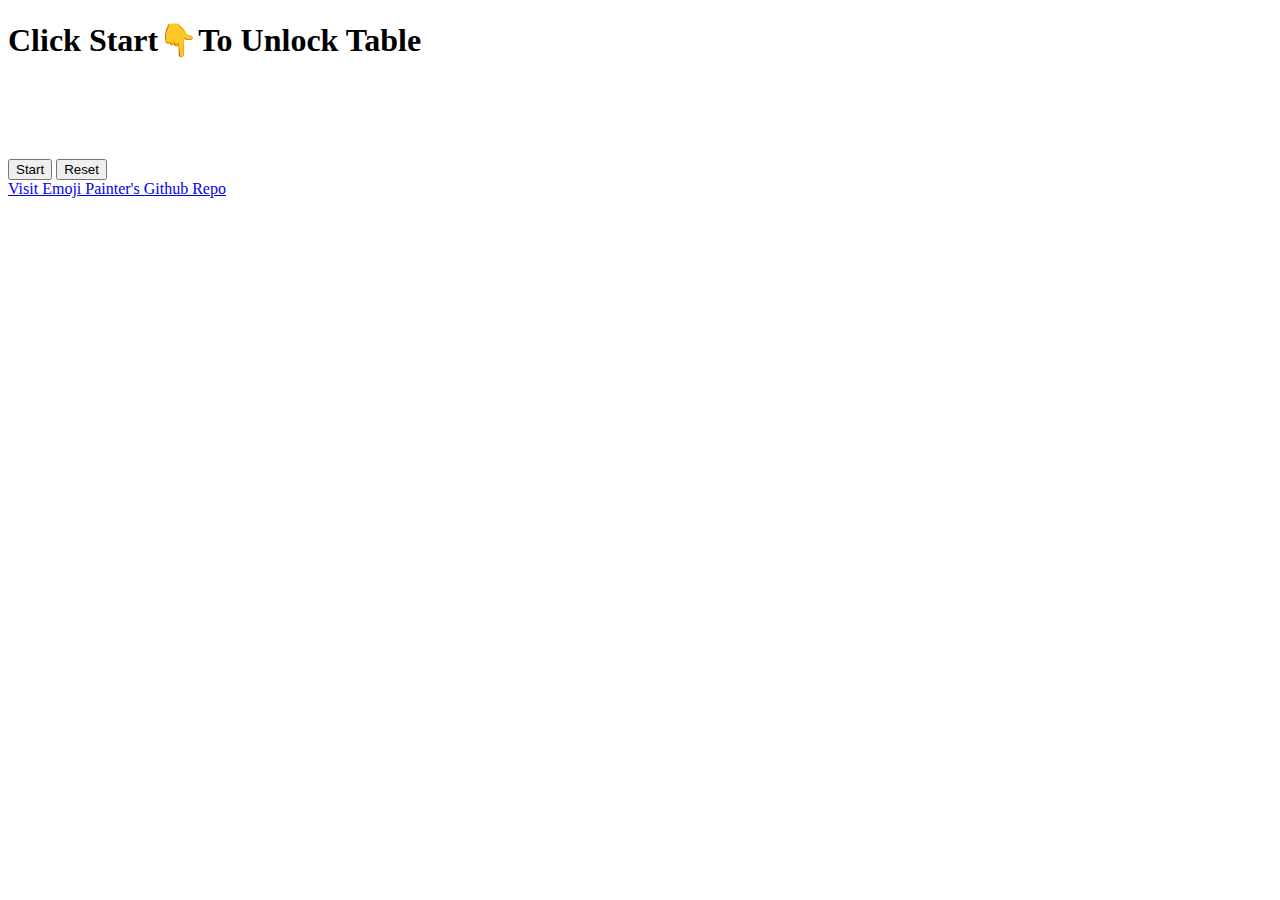
==== Emoji_Painter_Table/a3.html @ b6ed3c14 "Update a3.html" ====
<!DOCTYPE HTML>
<html>
    <head>
        <link rel="stylesheet" type="text/css" href="a3.css">
        <title>&#127752	Rainbow Lights Table</title>
    </head>
    <body>
        <div>
        <h1 id="note">Click Start&#128071To Unlock Table</h1>
        </div>
        <table id="tbl">
            <tr>
                <td></td>
                <td></td>
                <td></td>
                <td></td>
                <td></td>
                <td></td>
                <td></td>
                <td></td>
                <td></td>
                <td></td>
            </tr>
            <tr>
                <td></td>
                <td></td>
                <td></td>
                <td></td>
                <td></td>
                <td></td>
                <td></td>
                <td></td>
                <td></td>
                <td></td>
            </tr>
            <tr>
                <td></td>
                <td></td>
                <td></td>
                <td></td>
                <td></td>
                <td></td>
                <td></td>
                <td></td>
                <td></td>
                <td></td>
            </tr>
 
            <tr>
                <td></td>
                <td></td>
                <td></td>
                <td></td>
                <td></td>
                <td></td>
                <td></td>
                <td></td>
                <td></td>
                <td></td>
            </tr>
            <tr>
                <td></td>
                <td></td>
                <td></td>
                <td></td>
                <td></td>
                <td></td>
                <td></td>
                <td></td>
                <td></td>
                <td></td>
            </tr>
 
            <tr>
                <td></td>
                <td></td>
                <td></td>
                <td></td>
                <td></td>
                <td></td>
                <td></td>
                <td></td>
                <td></td>
                <td></td>
            </tr>

            <tr>
                <td></td>
                <td></td>
                <td></td>
                <td></td>
                <td></td>
                <td></td>
                <td></td>
                <td></td>
                <td></td>
                <td></td>
            </tr>

            <tr>
                <td></td>
                <td></td>
                <td></td>
                <td></td>
                <td></td>
                <td></td>
                <td></td>
                <td></td>
                <td></td>
                <td></td>
            </tr>

            <tr>
                <td></td>
                <td></td>
                <td></td>
                <td></td>
                <td></td>
                <td></td>
                <td></td>
                <td></td>
                <td></td>
                <td></td>
            </tr>

            <tr>
                <td></td>
                <td></td>
                <td></td>
                <td></td>
                <td></td>
                <td></td>
                <td></td>
                <td></td>
                <td></td>
                <td></td>
            </tr>
        </table>
        <br><br>

        <div id='bttns'>
        <button id="strt" type="button" onclick="aa(), reg_mssg()" onmouseover="notes_start()" onmouseout="act_mssg()">Start</button>
        <button id="rset" type=button name="reset" onclick="resetAct()" 
        onmouseover="notes_reset()" onclick="act_mssg()" onmouseout="reg_mssg()">Reset</button>
        </div>

        <audio id="snd">
            <source src='Tick.mp3'> 
        </audio>
        
        <script src='a3.js'></script>
        <a href=" https://github.com/akavaramV/emojiPainter.github.io">Visit Emoji Painter's Github Repo</a>
    </body>
</html>
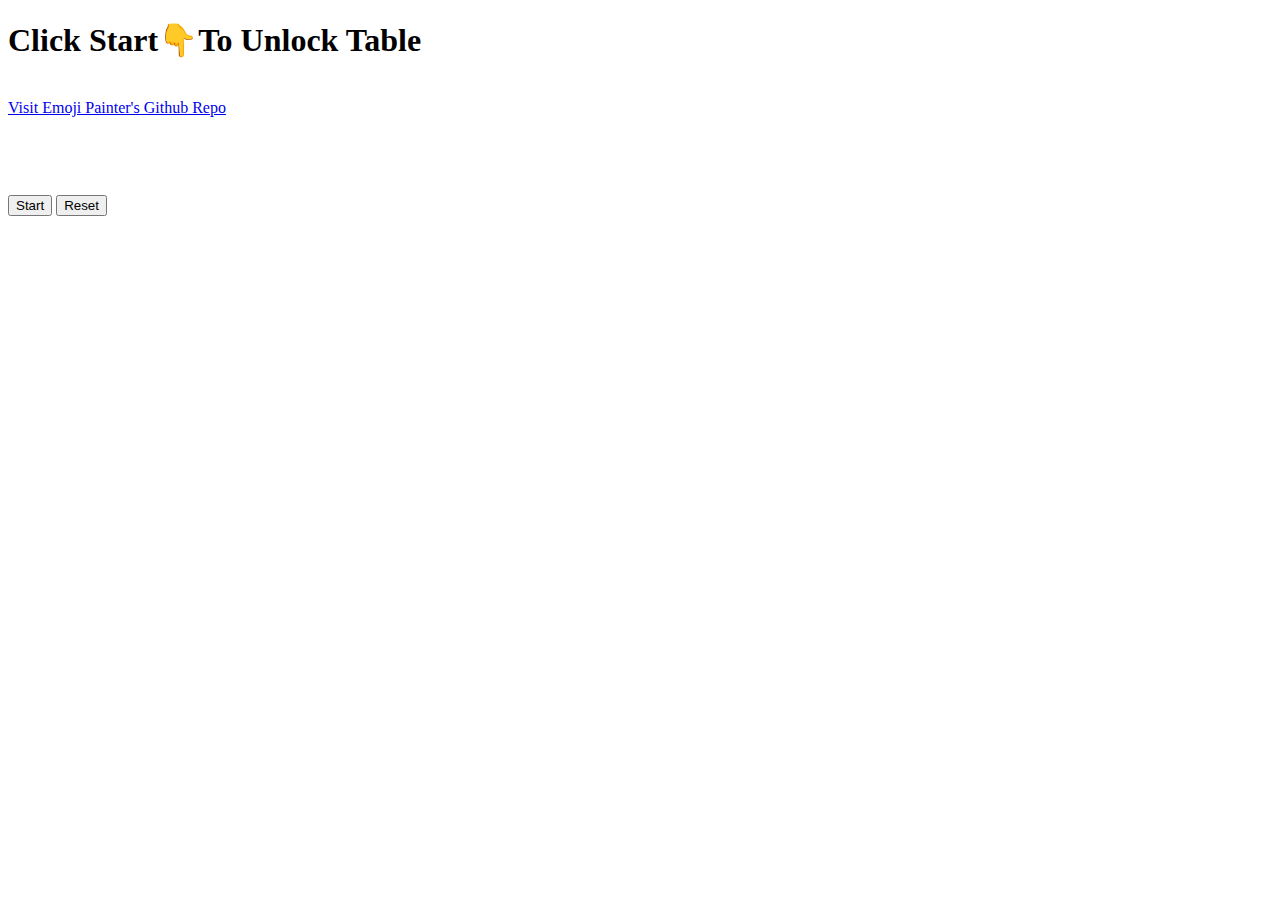
==== commit b5016ba3: "Update a3.html" ====
--- a/Emoji_Painter_Table/a3.html
+++ b/Emoji_Painter_Table/a3.html
@@ -6,7 +6,8 @@
     </head>
     <body>
         <div>
-        <h1 id="note">Click Start&#128071To Unlock Table</h1>
+        <h1 id="note">Click Start&#128071To Unlock Table</h1><br>
+        <a href=" https://github.com/akavaramV/emojiPainter.github.io">Visit Emoji Painter's Github Repo</a>
         </div>
         <table id="tbl">
             <tr>
@@ -149,6 +150,5 @@
         </audio>
         
         <script src='a3.js'></script>
-        <a href=" https://github.com/akavaramV/emojiPainter.github.io">Visit Emoji Painter's Github Repo</a>
     </body>
 </html>
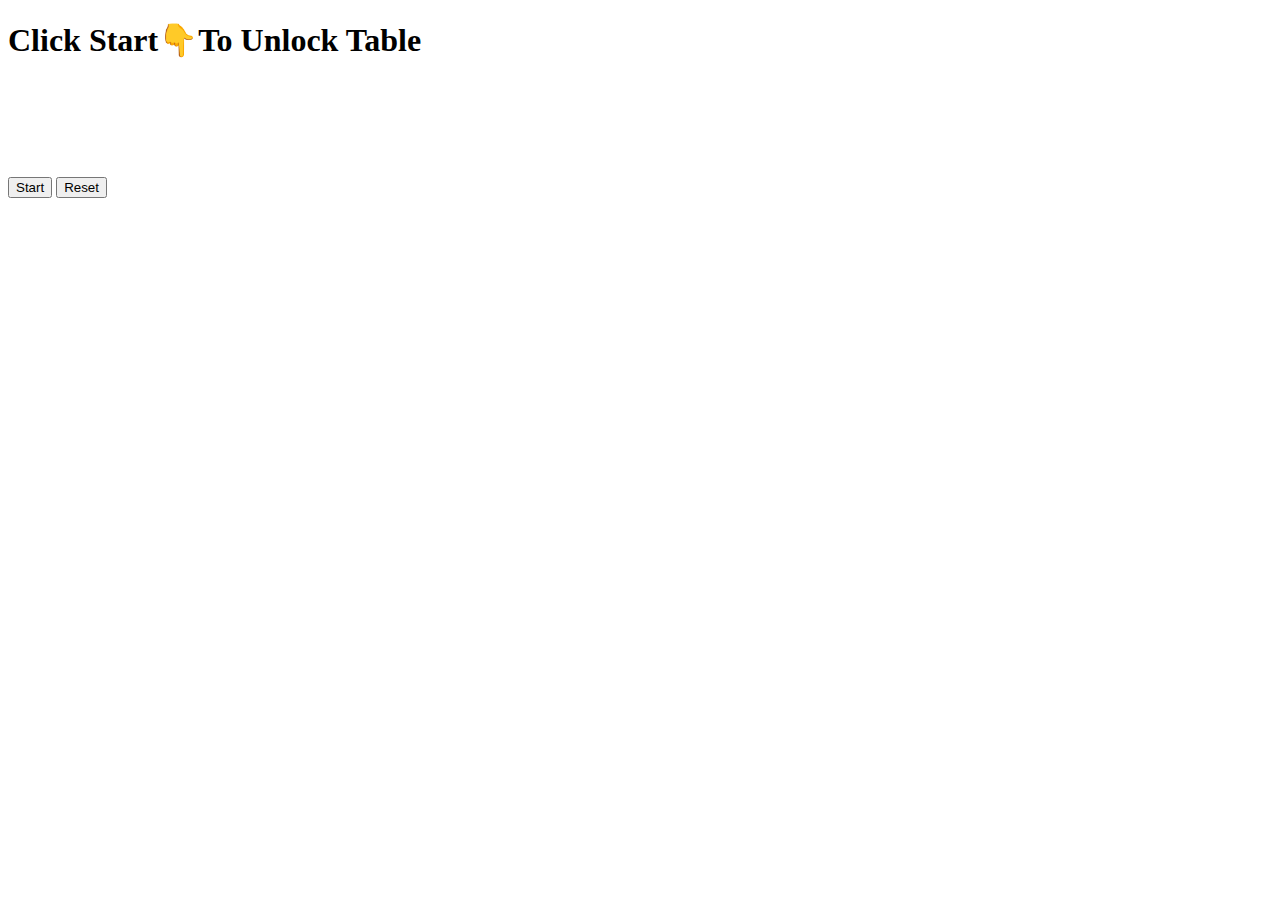
==== commit f7075624: "Update a3.html" ====
--- a/Emoji_Painter_Table/a3.html
+++ b/Emoji_Painter_Table/a3.html
@@ -7,7 +7,6 @@
     <body>
         <div>
         <h1 id="note">Click Start&#128071To Unlock Table</h1><br>
-        <a href=" https://github.com/akavaramV/emojiPainter.github.io">Visit Emoji Painter's Github Repo</a>
         </div>
         <table id="tbl">
             <tr>
